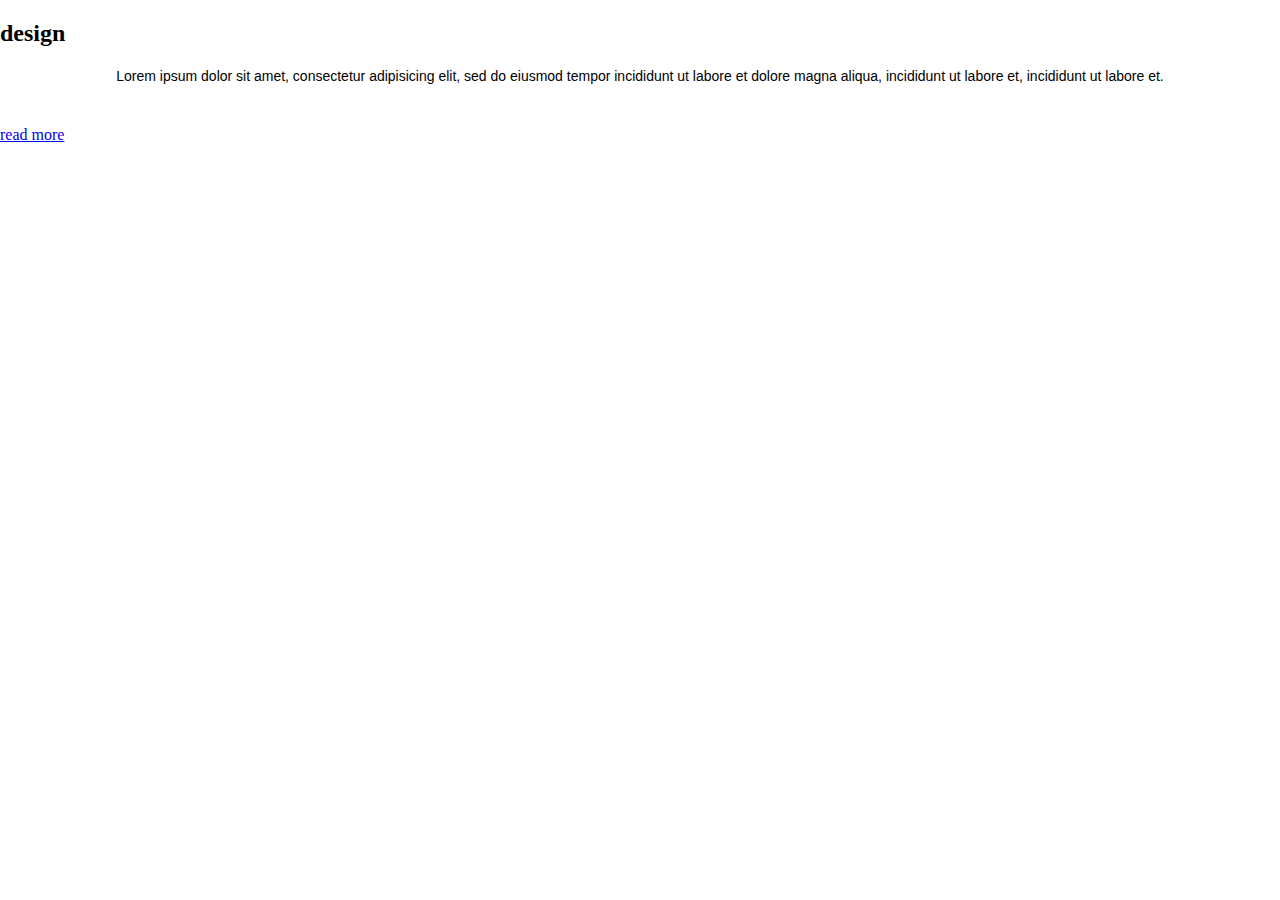
==== animation-effect-01.html @ 2bda66b5 "new commit" ====
<html: lang="pt">
<head>
    <meta charset="UTF-8">
    <meta name="viewport" content="width=device-width, initial-scale=1.0">
    <meta http-equiv="X-UA-Compatible" content="ie=edge">
    <link rel="stylesheet" href="/assets/css/style.css">
    <title>New site</title>
</head><body>

    <div class="card">
      <div class="content-text">
        <h2>design</h2>
        <p>Lorem ipsum dolor sit amet, consectetur adipisicing elit, sed do eiusmod
        tempor incididunt ut labore et dolore magna aliqua, incididunt ut labore et, incididunt ut labore et.</p>
        <a href="#">read more</a>
      </div>
    </div>

  </body>
---- assets/css/style.css ----
header{background:#0000ff;height:3.125rem;text-align:center;color:#fff;display:-webkit-box;display:-ms-flexbox;display:flex;-webkit-box-align:center;-ms-flex-align:center;align-items:center;-webkit-box-pack:center;-ms-flex-pack:center;justify-content:center}header a{color:white;text-decoration:none}header a.active{text-decoration:underline}header h1{color:white}header nav ul{display:-webkit-box;display:-ms-flexbox;display:flex;width:50vw;-ms-flex-pack:distribute;justify-content:space-around;text-decoration:none}body{display:-webkit-box;display:-ms-flexbox;display:flex;-webkit-box-orient:vertical;-webkit-box-direction:normal;-ms-flex-direction:column;flex-direction:column;margin:0;height:100svh}body.sobre{background:tomato}body.contacto{background:yellow}body.home{background:lightblue}h1{font-family:Arial,sans-serif;font-weight:400;font-size:36px;margin:0;color:#0000ff;text-align:center}p{font-family:Arial,sans-serif;font-size:14px;line-height:1.4;text-align:center;margin-bottom:40px}footer,header{font-family:Arial,sans-serif;font-size:20px}main{background:#fff;-webkit-box-flex:1;-ms-flex-positive:1;flex-grow:1;display:-webkit-box;display:-ms-flexbox;display:flex;-webkit-box-align:center;-ms-flex-align:center;align-items:center;-webkit-box-pack:center;-ms-flex-pack:center;justify-content:center;-webkit-box-orient:vertical;-webkit-box-direction:normal;-ms-flex-direction:column;flex-direction:column;padding:30px 20px;max-width:540px;margin:0 auto}@media (min-width:850px){main{max-width:100%;padding:30px}}@media (min-width:1180px){main{max-width:1130px}}.flex-grid{width:100%}.column{background:#90ee90}.column:not(:last-child){margin-bottom:30px}figure{margin:0;position:relative;background:#ccc;overflow:hidden;padding-bottom:56.25%}img{max-width:100%;position:absolute;top:0;left:0;height:100%;width:100%;-o-object-fit:cover;object-fit:cover}@media (min-width:850px){.flex-grid{display:-webkit-box;display:-ms-flexbox;display:flex;-webkit-box-orient:horizontal;-webkit-box-direction:normal;-ms-flex-direction:row;flex-direction:row;-webkit-column-gap:30px;-moz-column-gap:30px;column-gap:30px}.column{width:33.33%}.column:not(:last-child){margin-bottom:0}}footer{background:#0000ff;height:50px;display:-webkit-box;display:-ms-flexbox;display:flex;-webkit-box-align:center;-ms-flex-align:center;align-items:center;-webkit-box-pack:center;-ms-flex-pack:center;justify-content:center;color:#fff}
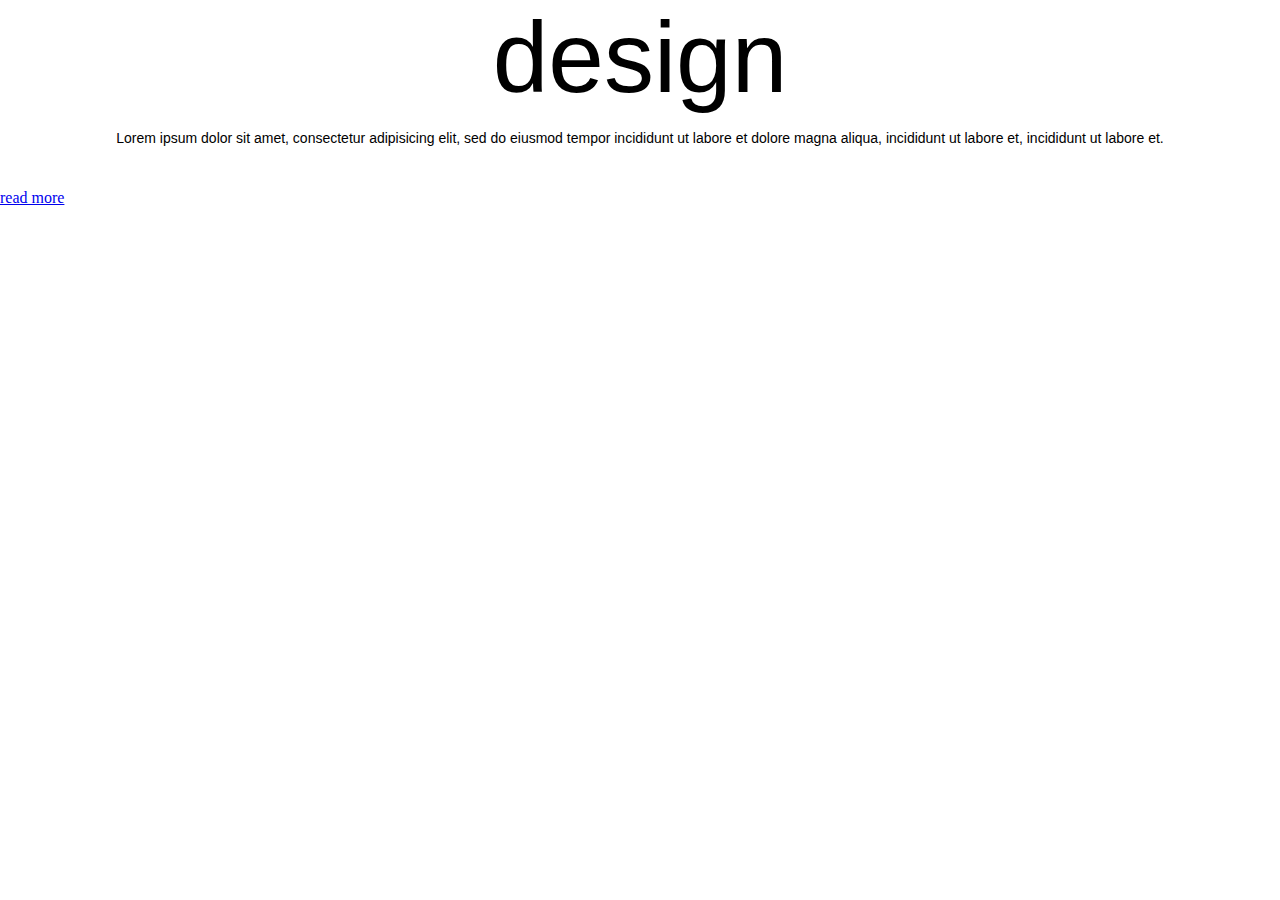
==== commit 4a2c4deb: "last updates" ====
--- a/animation-effect-01.html
+++ b/animation-effect-01.html
@@ -4,7 +4,7 @@
     <meta name="viewport" content="width=device-width, initial-scale=1.0">
     <meta http-equiv="X-UA-Compatible" content="ie=edge">
     <link rel="stylesheet" href="/assets/css/style.css">
-    <title>New site</title>
+    <title>Daniel Fonseca's Portfolio</title>
 </head><body>
 
     <div class="card">
--- a/assets/css/style.css
+++ b/assets/css/style.css
@@ -1 +1 @@
-header{background:#0000ff;height:3.125rem;text-align:center;color:#fff;display:-webkit-box;display:-ms-flexbox;display:flex;-webkit-box-align:center;-ms-flex-align:center;align-items:center;-webkit-box-pack:center;-ms-flex-pack:center;justify-content:center}header a{color:white;text-decoration:none}header a.active{text-decoration:underline}header h1{color:white}header nav ul{display:-webkit-box;display:-ms-flexbox;display:flex;width:50vw;-ms-flex-pack:distribute;justify-content:space-around;text-decoration:none}body{display:-webkit-box;display:-ms-flexbox;display:flex;-webkit-box-orient:vertical;-webkit-box-direction:normal;-ms-flex-direction:column;flex-direction:column;margin:0;height:100svh}body.sobre{background:tomato}body.contacto{background:yellow}body.home{background:lightblue}h1{font-family:Arial,sans-serif;font-weight:400;font-size:36px;margin:0;color:#0000ff;text-align:center}p{font-family:Arial,sans-serif;font-size:14px;line-height:1.4;text-align:center;margin-bottom:40px}footer,header{font-family:Arial,sans-serif;font-size:20px}main{background:#fff;-webkit-box-flex:1;-ms-flex-positive:1;flex-grow:1;display:-webkit-box;display:-ms-flexbox;display:flex;-webkit-box-align:center;-ms-flex-align:center;align-items:center;-webkit-box-pack:center;-ms-flex-pack:center;justify-content:center;-webkit-box-orient:vertical;-webkit-box-direction:normal;-ms-flex-direction:column;flex-direction:column;padding:30px 20px;max-width:540px;margin:0 auto}@media (min-width:850px){main{max-width:100%;padding:30px}}@media (min-width:1180px){main{max-width:1130px}}.flex-grid{width:100%}.column{background:#90ee90}.column:not(:last-child){margin-bottom:30px}figure{margin:0;position:relative;background:#ccc;overflow:hidden;padding-bottom:56.25%}img{max-width:100%;position:absolute;top:0;left:0;height:100%;width:100%;-o-object-fit:cover;object-fit:cover}@media (min-width:850px){.flex-grid{display:-webkit-box;display:-ms-flexbox;display:flex;-webkit-box-orient:horizontal;-webkit-box-direction:normal;-ms-flex-direction:row;flex-direction:row;-webkit-column-gap:30px;-moz-column-gap:30px;column-gap:30px}.column{width:33.33%}.column:not(:last-child){margin-bottom:0}}footer{background:#0000ff;height:50px;display:-webkit-box;display:-ms-flexbox;display:flex;-webkit-box-align:center;-ms-flex-align:center;align-items:center;-webkit-box-pack:center;-ms-flex-pack:center;justify-content:center;color:#fff}+header{background:#000;height:3.125rem;text-align:center;color:#fff;display:-webkit-box;display:-ms-flexbox;display:flex;-webkit-box-align:center;-ms-flex-align:center;align-items:center;-webkit-box-pack:justify;-ms-flex-pack:justify;justify-content:space-between}header a{color:white;text-decoration:none}header a.active{text-decoration:underline}header h1{color:white;padding:50px}@media (min-width:850px){header .btn--toggle-menu{display:none}}header #main-navigation{display:none}@media (min-width:850px){header #main-navigation{display:block}}header #main-navigation.menu-is-open{display:block;position:absolute;background:black;top:41px;left:0;width:100%;height:100svh;z-index:1;-webkit-box-orient:vertical;-webkit-box-direction:normal;-ms-flex-direction:column;flex-direction:column;-webkit-box-pack:center;-ms-flex-pack:center;justify-content:center}header #main-navigation.menu-is-open ul{-webkit-box-orient:vertical;-webkit-box-direction:normal;-ms-flex-direction:column;flex-direction:column;font-size:30px;gap:40px}@media (min-width:850px){header #main-navigation.menu-is-open{display:block;position:static;background:transparent;width:auto;height:auto}header #main-navigation.menu-is-open ul{-webkit-box-orient:horizontal;-webkit-box-direction:normal;-ms-flex-direction:row;flex-direction:row;font-size:20px;-webkit-column-gap:15px;-moz-column-gap:15px;column-gap:15px}}header nav ul{display:-webkit-box;display:-ms-flexbox;display:flex;width:60vw;-ms-flex-pack:distribute;justify-content:space-around;text-decoration:none;list-style:none}body{display:-webkit-box;display:-ms-flexbox;display:flex;-webkit-box-orient:vertical;-webkit-box-direction:normal;-ms-flex-direction:column;flex-direction:column;margin:0;height:100svh}body.sobre{background:#fff}body.contactos{background:#fff}body.home{background:#fff}h1{font-family:Arial,sans-serif;font-size:20px}h2{font-family:Arial,sans-serif;font-weight:400;font-size:100px;margin:0;color:#000;text-align:center}h3{font-family:Arial,sans-serif;font-weight:400;font-size:36px;margin:0;color:#000;text-align:center}h4,h5{font-family:Arial,sans-serif;font-size:20px}p{font-family:Arial,sans-serif;font-size:14px;line-height:1.4;text-align:center;margin-bottom:40px}footer,header{font-family:Arial,sans-serif;font-size:20px}main{background:#fff;-webkit-box-flex:1;-ms-flex-positive:1;flex-grow:1;display:-webkit-box;display:-ms-flexbox;display:flex;-webkit-box-align:center;-ms-flex-align:center;align-items:center;-webkit-box-pack:center;-ms-flex-pack:center;justify-content:center;-webkit-box-orient:vertical;-webkit-box-direction:normal;-ms-flex-direction:column;flex-direction:column;padding:30px 20px;max-width:540px;margin:0 auto}@media (min-width:850px){main{max-width:100%;padding:30px}}@media (min-width:1180px){main{max-width:1130px}}.flex-grid{width:100%}.column{background:#fff}.column:not(:last-child){margin-bottom:30px}figure{margin:0;position:relative;background:#fff;overflow:hidden;padding-bottom:56.25%}img{max-width:100%;position:absolute;top:0;left:0;height:100%;width:100%;-o-object-fit:contain;object-fit:contain}@media (min-width:850px){.flex-grid{display:-webkit-box;display:-ms-flexbox;display:flex;-webkit-box-orient:horizontal;-webkit-box-direction:normal;-ms-flex-direction:row;flex-direction:row;-webkit-column-gap:30px;-moz-column-gap:30px;column-gap:30px}.column{width:33.33%}.column:not(:last-child){margin-bottom:0}}footer{background:#000;height:50px;display:-webkit-box;display:-ms-flexbox;display:flex;-webkit-box-align:center;-ms-flex-align:center;align-items:center;-webkit-box-pack:center;-ms-flex-pack:center;justify-content:center;color:#fff}